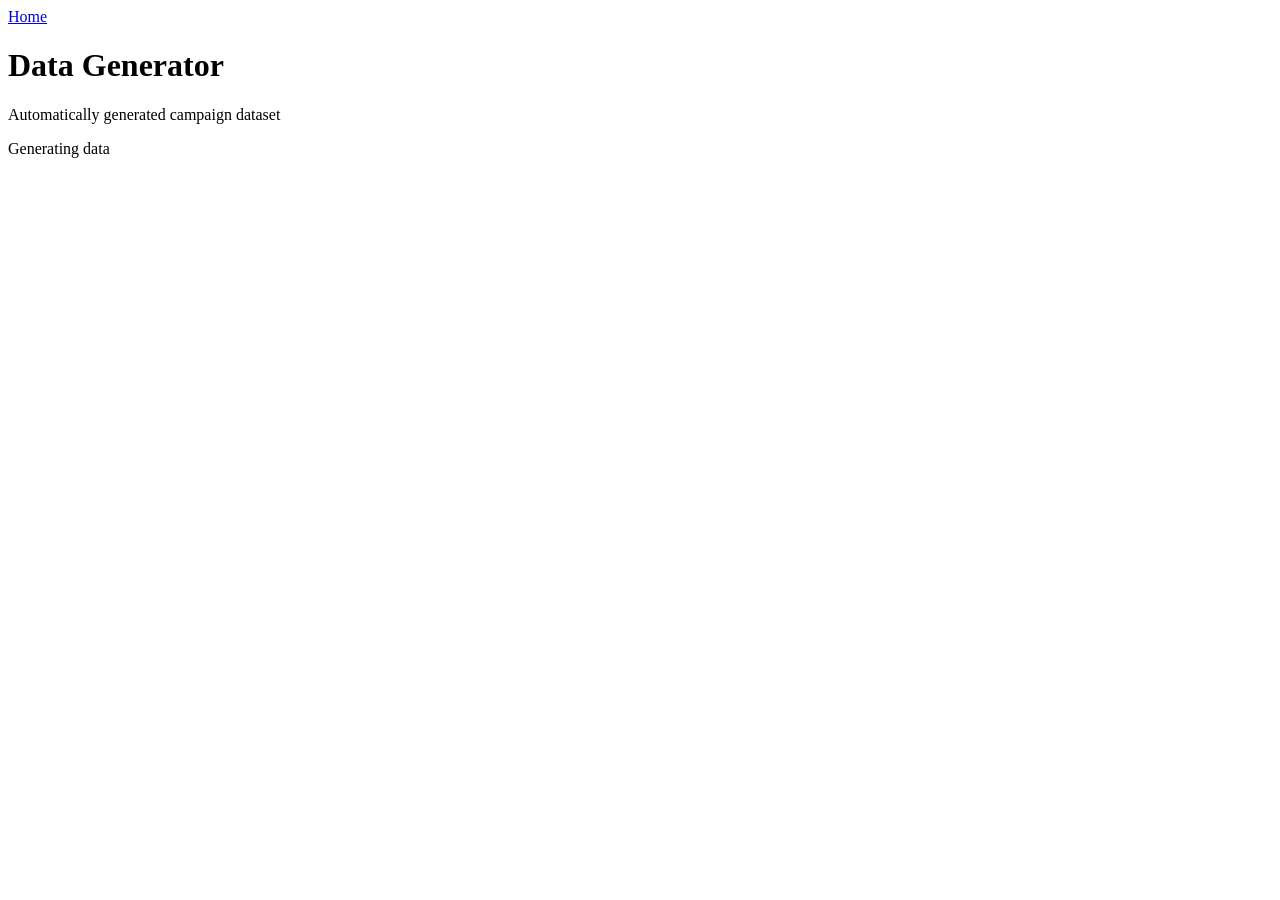
==== frontend/auto.html @ bb2e03f9 "Add files via upload" ====
<!DOCTYPE html>
<html>
<head>
  <title>Auto Generate Data</title>

  <link rel="stylesheet" href="assets/css/global.css">
  <link rel="stylesheet" href="assets/css/auto.css">
</head>

<body>

  <a href="index.html" class="home-button">Home</a>

  <div class="container">

    <!-- HEADER -->
    <div class="page-header">
      <h1>Data Generator</h1>
      <p>Automatically generated campaign dataset</p>
    </div>

    <!-- STATUS -->
    <div class="card">
      <div class="status" id="status">
        Generating data<span class="dot"></span>
      </div>
    </div>

    <!-- PREVIEW -->
    <div id="preview"></div>

  </div>

  <script src="assets/js/script.js"></script>

</body>
</html>
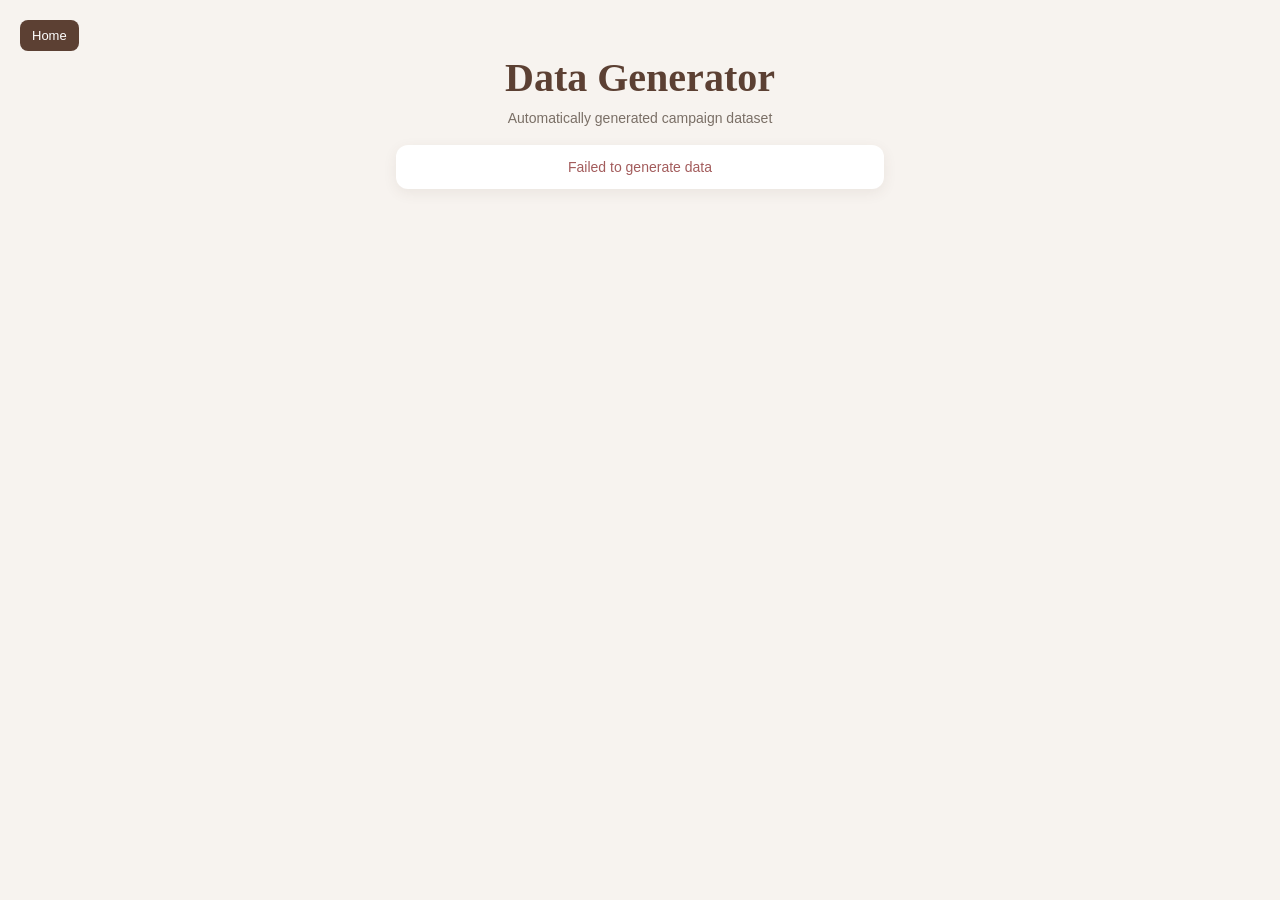
==== commit 7ca463c2: "Update auto.html" ====
--- a/frontend/auto.html
+++ b/frontend/auto.html
@@ -2,6 +2,8 @@
 <html>
 <head>
   <title>Auto Generate Data</title>
+
+  <meta name="viewport" content="width=device-width, initial-scale=1.0">
 
   <link rel="stylesheet" href="assets/css/global.css">
   <link rel="stylesheet" href="assets/css/auto.css">
@@ -34,4 +36,4 @@
   <script src="assets/js/script.js"></script>
 
 </body>
-</html>+</html>
--- a/frontend/assets/css/global.css
+++ b/frontend/assets/css/global.css
@@ -0,0 +1,71 @@
+/* RESET */
+* {
+  margin: 0;
+  padding: 0;
+  box-sizing: border-box;
+}
+
+/* BASE */
+body {
+  font-family: Arial, sans-serif;
+  background: #f7f3ef;
+  color: #3e2a22;
+  min-height: 100vh;
+
+  /* responsive base font */
+  font-size: clamp(14px, 3.5vw, 16px);
+}
+
+/* TYPOGRAPHY */
+h1 {
+  font-family: "Brush Script MT", cursive;
+  color: #5c4033;
+  line-height: 1.2;
+
+  /* responsive title */
+  font-size: clamp(32px, 8vw, 56px);
+}
+
+p {
+  color: #7a6f66;
+  line-height: 1.5;
+
+  /* responsive paragraph */
+  font-size: clamp(14px, 4vw, 16px);
+}
+
+/* BUTTON BASE */
+button {
+  padding: 12px 18px;
+  border: none;
+  border-radius: 10px;
+
+  background: #c8a97e;
+  color: white;
+  cursor: pointer;
+
+  transition: 0.2s ease;
+
+  /* responsive layout */
+  width: 100%;
+  max-width: 220px;
+}
+
+button:hover {
+  background: #b8966d;
+}
+
+/* HOME BUTTON */
+.home-button {
+  position: fixed;
+  top: 16px;
+  left: 16px;
+
+  padding: 8px 12px;
+  background: #5c4033;
+  color: white;
+
+  border-radius: 8px;
+  text-decoration: none;
+  font-size: 13px;
+}
--- a/frontend/assets/css/auto.css
+++ b/frontend/assets/css/auto.css
@@ -0,0 +1,173 @@
+/* PAGE LAYOUT */
+.container {
+  max-width: 520px;
+  margin: 0 auto;
+  padding: 24px 16px;
+
+  display: flex;
+  flex-direction: column;
+  gap: 16px;
+}
+
+/* HEADER */
+.page-header {
+  text-align: center;
+  margin-top: 30px;
+}
+
+.page-header h1 {
+  font-size: 40px;
+  margin-bottom: 6px;
+  color: #5c4033;
+}
+
+.page-header p {
+  font-size: 14px;
+  color: #7a6f66;
+}
+
+/* STATUS */
+.status {
+  text-align: center;
+  font-size: 14px;
+  color: #7a6f66;
+}
+
+.success {
+  color: #4a6b4a;
+}
+
+.error {
+  color: #a35c5c;
+}
+
+/* loading dots */
+.dot::after {
+  content: '';
+  animation: dots 1.2s steps(4, end) infinite;
+}
+
+@keyframes dots {
+  0% { content: ''; }
+  25% { content: '.'; }
+  50% { content: '..'; }
+  75% { content: '...'; }
+  100% { content: ''; }
+}
+
+/* CARD */
+.card {
+  background: #fff;
+  border-radius: 12px;
+  padding: 14px;
+
+  box-shadow: 0 4px 14px rgba(92, 64, 51, 0.08);
+}
+
+/* PREVIEW WRAPPER */
+#preview {
+  width: 100%;
+}
+
+/* PREVIEW TABLE CARD STYLE */
+.preview {
+  background: #fff;
+  border-radius: 12px;
+
+  padding: 14px;
+  box-shadow: 0 4px 14px rgba(92, 64, 51, 0.08);
+}
+
+/* TITLE */
+.preview-title {
+  text-align: center;
+  font-size: 18px;
+  font-weight: 600;
+  color: #5c4033;
+
+  margin-top: 6px;
+  margin-bottom: 10px;
+}
+
+
+/* TABLE BASE */
+.preview table {
+  width: 100%;
+  border-collapse: separate;
+  border-spacing: 0;
+
+  font-size: 13px;
+
+  border: 1px solid #e6d7cc;
+  border-radius: 10px;
+  overflow: hidden;
+
+  background: #fff;
+}
+
+/* ROW CELL */
+.preview td {
+  padding: 11px 12px;
+  border-bottom: 1px solid #efe4db;
+
+  background: #fff;
+}
+
+/* FIELD COLUMN */
+.preview td:first-child {
+  font-weight: 600;
+  color: #5a3d2e;
+  text-align: center;
+
+  width: 40%;
+  border-right: 1px solid #e8ddd2;
+
+  /* softer */
+  background: #f3e6de;
+}
+
+/* VALUE COLUMN */
+.preview td:last-child {
+  color: #3e2a22;
+  text-align: left;
+
+  background: #fffaf7;
+}
+
+/* LAST ROW CLEAN */
+.preview tr:last-child td {
+  border-bottom: none;
+}
+
+/* HOVER (SOFT LIFT, NOT DARK DROP) */
+.preview tr:hover td:first-child {
+  background: #ead9cf; /* slightly deeper, not dark */
+}
+
+.preview tr:hover td:last-child {
+  background: #f7eee9; /* warm lift */
+}
+
+/* HOME BUTTON (SAFE OVERRIDE) */
+.home-button {
+  position: fixed;
+  top: 20px;
+  left: 20px;
+}
+
+/* SEND BUTTON */
+.send-btn {
+  margin-top: 12px;
+  width: 100%;
+  padding: 12px;
+  border: none;
+  border-radius: 10px;
+
+  background: #5c4033;
+  color: white;
+  cursor: pointer;
+}
+
+.send-btn:hover {
+  background: #3e2a22;
+}
